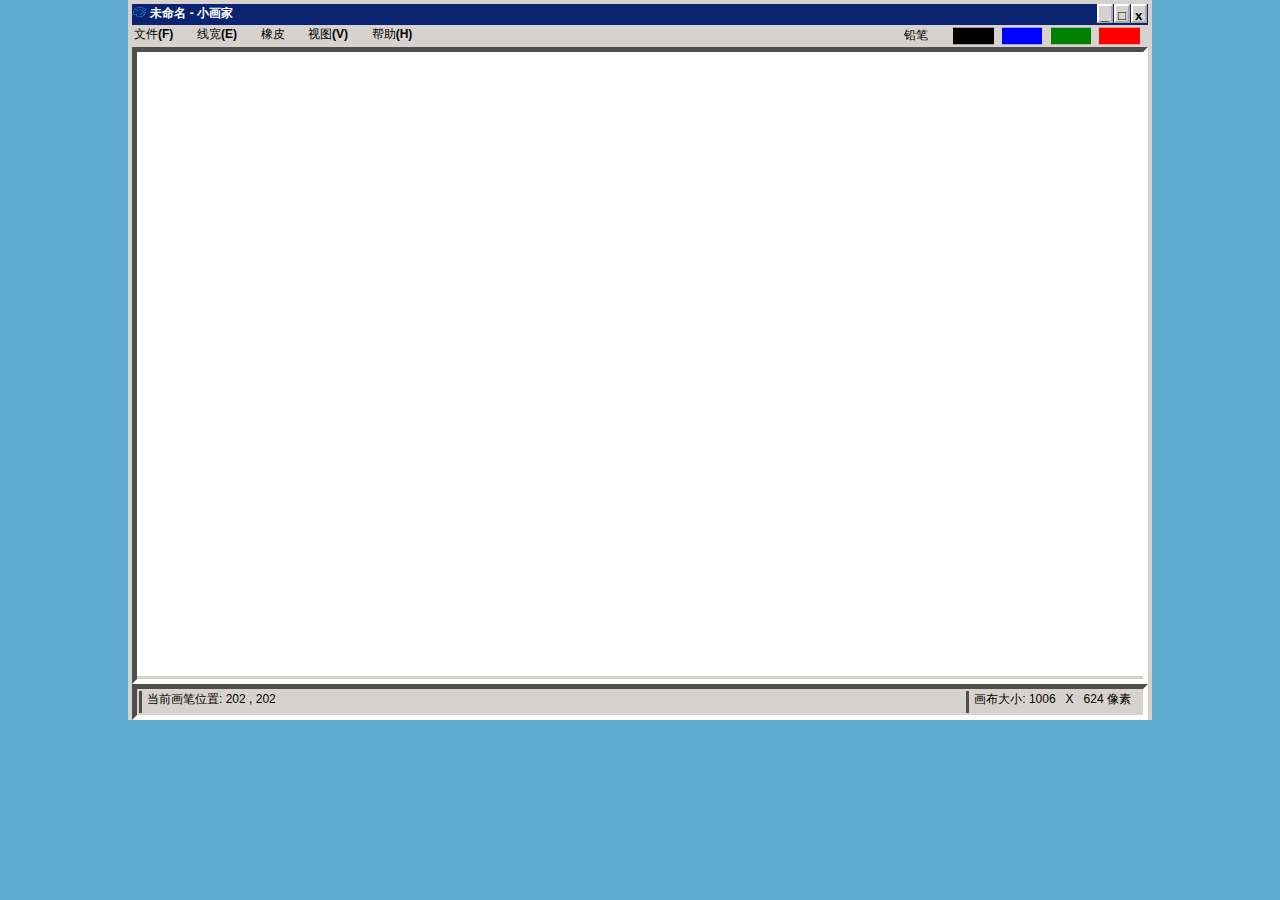
==== index.html @ 51958295 "功能完成" ====
<!DOCTYPE html>
<html lang="en">

<head>
    <meta charset="UTF-8" />
    <title>windows_ui</title>
    <link href="./index.css" rel="styleSheet" type="text/css" />
    <meta name="viewport"
        content="width=device-width,user-scalable=1,initial-scale=no,maximum-scale=1.0,minimum-scale=1.0" />
</head>

<body>
    <div id="app">
        <!-- 标题区 -->
        <div class="title">
            <span>
                <svg class="icon icon_min" aria-hidden="true">
                    <use xlink:href="#icon-paint01"></use>
                </svg>
                <span class="fileName">未命名</span>
                -
                <span>小画家</span>
            </span>
            <span class="pageBtn">
                <button>
                    <p><b>_</b></p>
                </button>
                <button>
                    <p><b>□</b></p>
                </button>
                <button>
                    <p class="file_close"><b>x</b></p>
                </button>
            </span>
        </div>
        <!-- 菜单区 -->
        <div class="menu">
            <span data-menu="file" class="menu_btn">文件(F)</span>
            <div class="file curMenu">
                <div class="item menu_item" data-class="file_new">
                    <span>新建文件</span><span>Ctrl+shift+N</span>
                </div>
                <div class="item menu_item" data-class="file_open">
                    <input type="file" accept="image/*" style="display: none"
                        id="uploadText" /><span>开启文件</span><span>Ctrl+O</span>
                </div>
                <div class="item menu_item" data-class="file_save">
                    <span>保存文件</span><span>Ctrl+S</span>
                </div>
                <hr />
                <div class="item menu_item has_sub_menu" data-class="file_save_other">
                    <span>另存为</span><span>></span>
                    <div class="subMenu">
                        <div class="item menu_item" data-class="file_save_as_png">
                            <span>保存为PNG</span><span>高质量图片</span>
                        </div>
                        <div class="item menu_item" data-class="file_save_as_jpg">
                            <span>保存为JPG</span><span>良好质量图片</span>
                        </div>
                        <div class="item menu_item" data-class="file_save_as_webp">
                            <span>保存为webp</span><span>谷歌网络图片</span>
                        </div>
                    </div>
                </div>
                <hr />
                <div class="item menu_item" data-class="file_close">
                    <span>结束</span><span>Ctrl+N</span>
                </div>
            </div>
            <!-- <span data-menu="edit" class="menu_btn">编辑(E)</span>
            <div class="edit curMenu">
                <div class="item menu_item" data-class="edit_return"><span>还原</span><span>Ctrl+Z</span></div>
                <hr>
                <div class="item menu_item" data-class="edit_cut"><span>剪切</span><span>Ctrl+X</span></div>
                <div class="item menu_item" data-class="edit_copy"><span>复制</span><span>Ctrl+C</span></div>
                <div class="item menu_item" data-class="edit_paste"><span>粘贴</span><span>Ctrl+V</span></div>
                <div class="item menu_item" data-class="edit_del"><span>删除</span><span>Del</span></div>
            </div> -->
            <span data-menu="line_weight" class="menu_btn">线宽(E)</span>
            <div class="line_weight curMenu"></div>
            <span data-menu="earser" class="menu_btn">橡皮</span>
            <div class="earser curMenu">
                <div class="earser-item menu_item" data-size="8">
                    <span class="eraser" style="background-color: #fff">小橡皮檫</span>
                </div>
                <div class="earser-item menu_item" data-size="16">
                    <span class="eraser" style="background-color: #fff">中橡皮檫</span>
                </div>
                <div class="earser-item menu_item" data-size="32">
                    <span class="eraser" style="background-color: #fff">大橡皮檫</span>
                </div>
                <div class="earser-item menu_item" data-size="64">
                    <span class="eraser" data-size="32" style="background-color: #fff">特大大橡皮檫</span>
                </div>
            </div>
            <span data-menu="view" class="menu_btn">视图(V)</span>
            <div class="view curMenu">
                <div class="item menu_item has_sub_menu" data-class="view_scale">
                    <span>缩放</span><span>></span>
                    <div class="subMenu">
                        <div class="item menu_item" data-class="view_scale_zoom_in">
                            <span>放大</span><span>Ctrl+"+"</span>
                        </div>
                        <div class="item menu_item" data-class="view_scale_zoom_out">
                            <span>缩小</span><span>Ctrl+"-"</span>
                        </div>
                    </div>
                </div>
                <div class="item menu_item" data-class="view_footerInfo">
                    <span class="menu_item_actived">√</span><span>状态栏</span>
                </div>
                <div class="item menu_item" data-class="view_ruler">
                    <span class="menu_item_actived">√</span><span>标尺</span>
                </div>
                <div class="item menu_item" data-class="view_grid">
                    <span class="menu_item_actived">√</span><span>网格线</span>
                </div>
            </div>
            <span data-menu="help" class="menu_btn">帮助(H)</span>
            <div class="help curMenu">
                <div class="item menu_item">
                    <span><a href="https://github.com/yanglinyun/windows-notepad/blob/master/README.md"
                            target="__blank">查看说明</a></span>
                </div>
                <hr />
                <div class="item menu_item" data-class="help_about">
                    <span>关于小画家</span>
                </div>
            </div>
            <div class="colorBox">
                <span class="color" data-color="red"></span>
                <span class="color" data-color="green"></span>
                <span class="color" data-color="blue"></span>
                <span class="color" data-color="black"></span>
                <span class="pen" style="cursor: pointer">铅笔</span>
            </div>
        </div>
        <!-- 功能按钮区 -->
        <!-- <div class="func">
            <span class="iconfont file_new">
                <svg class="icon icon_min" aria-hidden="true">
                    <use xlink:href="#icon-xinjian"></use>
                </svg>
            </span>
        </div> -->
        <!-- 业务显示区 -->
        <div class="content">
            <div class="earse_mask"></div>
            <canvas id="can"> </canvas>
        </div>
        <!-- 页脚信息区 -->
        <div class="footerInfo">
            <span id="pointer_pos">
                当前画笔位置:
                <span id="pointer_x">202</span>
                ,
                <span id="pointer_y">202</span>
                &nbsp;&nbsp;
            </span>
            <!-- <span id="box_size">
                新建图形大小:
                <span id="box_width">202</span>
                &nbsp; X &nbsp;
                <span id="box_height">202</span>
                像素
            </span> -->
            <span id="canvas_size">
                画布大小:
                <span id="canvas_width">202</span>
                &nbsp; X &nbsp;
                <span id="canvas_height">202</span>
                像素
            </span>
            <!-- <span id="canvas_scale">
                画布缩放比例:
                <span id="scaleSize">50%</span>
                &nbsp;
                <button class="scale_btn" data-class="view_scale_zoom_out">-</button>
                <div class="scaleBox">
                    <span class="scale_bar">
                        <span class="scale_bar_pointer"></span>
                    </span>
                </div>
                <button class="scale_btn" data-class="view_scale_zoom_in">+</button>
            </span> -->
        </div>
        <!-- 对话框区 -->
        <div class="dialog">
            <div class="item help_about">
                <div class="title">
                    <span>关于&nbsp;画图</span>
                    <span class="pageBtn">
                        <button class="closeBtn" data-dialog="help_about">
                            <p><b>x</b></p>
                        </button>
                    </span>
                </div>
                <div class="logo">
                    <span>Windows 10</span>
                </div>
                @2019 Microsoft Corporation 著作權所有,並保留一切權力
            </div>
            <div class="item edit_find">
                <div class="title">
                    <span>寻找</span>
                    <span class="pageBtn">
                        <button class="closeBtn" data-dialog="edit_find">
                            <p><b>x</b></p>
                        </button>
                    </span>
                </div>
                <div class="func">
                    <form id="find_form" onsubmit="return find_form_handle(this)">
                        <div class="funcLeft">
                            <div class="search">
                                <span>寻找目标:</span><input type="text" name="searchInput" />
                            </div>
                            <div class="options">
                                <span><input type="checkbox" name="case_sensitive" id="case_sensitive" checked /><label
                                        for="case_sensitive">大小写敏感</label></span>
                                <fieldset>
                                    <legend>方向</legend>
                                    <input type="radio" value="up" name="direction" id="up" /><label for="up">向上</label>
                                    <input type="radio" value="down" name="direction" id="down" checked /><label
                                        for="down">向下</label>
                                </fieldset>
                            </div>
                        </div>
                        <div class="funcRight">
                            <input name="submit" type="submit" value="下一个" style="width: 100%" />
                            <button class="cancelFind" data-dialog="edit_find">取消</button>
                        </div>
                    </form>
                </div>
            </div>
            <div class="item edit_replace">
                <div class="title">
                    <span>替换</span>
                    <span class="pageBtn">
                        <button class="closeBtn" data-dialog="edit_replace">
                            <p><b>x</b></p>
                        </button>
                    </span>
                </div>
                <div class="func">
                    <form id="replace_find" onsubmit="return find_replace_form_handle(this)">
                        <div class="funcLeft">
                            <div class="search">
                                <span>寻找目标:</span><input type="text" name="searchInput" /> <br /><br />
                                <span>取代为:&nbsp;&nbsp;&nbsp;&nbsp;</span><input type="text" name="replaceInput" />
                            </div>
                            <div class="options">
                                <span><input type="checkbox" name="case_sensitive" id="case_sensitive" checked /><label
                                        for="case_sensitive">大小写敏感</label></span>
                                <fieldset>
                                    <legend>方向</legend>
                                    <input type="radio" value="up" name="direction" id="up" /><label for="up">向上</label>
                                    <input type="radio" value="down" name="direction" id="down" checked /><label
                                        for="down">向下</label>
                                </fieldset>
                            </div>
                        </div>
                        <div class="funcRight">
                            <input name="submit" type="submit" value="下一个" style="width: 100%" />
                            <input name="submit" type="submit" value="取代" style="width: 100%" />
                            <!-- <input name="submit" type="submit" value="全部取代" style="width: 100%;"> -->
                            <button class="cancelFind" data-dialog="edit_replace">
                                取消
                            </button>
                        </div>
                    </form>
                </div>
            </div>
        </div>
    </div>
</body>
<script src="./font-icon/iconfont.js"></script>
<script src="./drag.js"></script>
<script src="./print.js"></script>
<script src="./index.js"></script>

</html>
---- index.css ----
body {
  margin: 0;
  padding: 0;
  font-family: Arial, Helvetica, sans-serif;
  font-size: 12px;
  height: 100vh;
  background-color: #60add1;
}
.dragBox {
  border: 1px dashed black;
  position: absolute;
}
div {
  box-sizing: border-box;
}
a {
  text-decoration: none;
  color: #000;
}
.icon {
  width: 1em;
  height: 1em;
  vertical-align: -0.15em;
  fill: currentColor;
  overflow: hidden;
}
.icon_min {
  height: 14px;
  width: 14px;
}
div {
  box-sizing: border-box;
}
#app {
  position: absolute;
  left: 10%;
  height: 80%;
  width: 50%;
  border: 4px solid #D6D3CE;
  width: 100%;
}
#app .title {
  padding: 1px;
  color: #ffffff;
  font-weight: bold;
  height: 3.01003344%;
  background-color: #0B2370;
  display: flex;
  justify-content: space-between;
  overflow: hidden;
}
#app .title .iconfont {
  color: black;
}
#app .title .pageBtn {
  width: 47px;
  height: 96%;
  display: flex;
  align-content: center;
  justify-content: space-between;
}
#app .title .pageBtn button {
  height: 100%;
  margin-left: -3px;
  position: relative;
  bottom: 1px;
  background-color: #D6D3CE;
  border-color: #fff;
}
#app .title .pageBtn button p {
  position: absolute;
  margin: 0;
  padding: 0;
  bottom: -2px;
  left: 2px;
}
#app .menu {
  padding: 1px;
  height: 3.01003344%;
  padding-left: 2px;
  font-weight: 550;
  background-color: #D6D3CE;
  position: relative;
}
#app .menu span {
  display: inline-block;
  margin-right: 2%;
}
#app .menu .subMenu,
#app .menu .curMenu {
  z-index: 999;
  box-sizing: border-box;
  padding: 2px;
  position: absolute;
  top: 100%;
  width: 40%;
  background-color: #fff;
  display: none;
  box-shadow: 4px 4px 3px #cccccc;
  border-radius: 2px;
}
#app .menu .subMenu .item,
#app .menu .curMenu .item {
  display: flex;
  justify-content: space-between;
  width: 100%;
  padding: 2px 5px 2px 20px;
  position: relative;
}
#app .menu .subMenu .item .menu_item_actived,
#app .menu .curMenu .item .menu_item_actived {
  visibility: visible;
  box-sizing: border-box;
  width: 20px;
  text-align: center;
  padding-top: 3px;
  height: 90%;
  position: absolute;
  left: 0;
  font-weight: bold;
  background-color: #0077C8;
}
#app .menu .subMenu .item:hover,
#app .menu .curMenu .item:hover {
  background-color: #5774d4;
}
#app .menu .subMenu {
  left: 100%;
  top: 0;
  width: 80%;
}
#app .menu .colorBox {
  position: absolute;
  top: 50%;
  right: 0;
  height: 80%;
  width: 40%;
  transform: translateY(-50%);
  overflow: hidden;
}
#app .menu .colorBox span {
  float: right;
  height: 100%;
  width: 10%;
}
#app .menu .colorBox .eraser {
  width: auto;
}
#app .menu .colorBox [data-color="red"] {
  background-color: red;
}
#app .menu .colorBox [data-color="green"] {
  background-color: green;
}
#app .menu .colorBox [data-color="blue"] {
  background-color: blue;
}
#app .menu .colorBox [data-color="black"] {
  background-color: black;
}
#app .menu .line_weight {
  height: 100px;
  overflow-y: auto;
}
#app .dialog .item {
  display: none;
  position: absolute;
  background-color: #D6D3CE;
  border-top: 5px solid #f8f0f0;
  border-left: 5px solid #b3b0b0;
  border-bottom: 5px solid #83827f;
  border-right: 5px solid #83827f;
  text-align: center;
  left: 20%;
  top: 20%;
}
#app .dialog .item .title {
  height: auto;
}
#app .dialog .item .title .pageBtn {
  height: auto;
  width: auto;
}
#app .dialog .help_about {
  display: none;
  height: 40%;
  text-align: center;
}
#app .dialog .help_about .logo {
  font-size: 3em;
  font-weight: 700;
  color: #0077C8;
  margin: 5px;
  border-bottom: 2px solid #797777;
}
#app .dialog .edit_replace,
#app .dialog .edit_find {
  background-color: #D6D3CE;
  display: none;
}
#app .dialog .edit_replace .func,
#app .dialog .edit_find .func {
  height: 100%;
}
#app .dialog .edit_replace .func .funcLeft,
#app .dialog .edit_find .func .funcLeft {
  display: flex;
  flex-direction: column;
  justify-content: space-between;
  padding: 10px 5px 5% 10px;
  float: left;
  height: 100%;
  width: 80%;
}
#app .dialog .edit_replace .func .funcLeft .search input,
#app .dialog .edit_find .func .funcLeft .search input {
  width: 70%;
}
#app .dialog .edit_replace .func .funcLeft .options,
#app .dialog .edit_find .func .funcLeft .options {
  display: flex;
  justify-content: space-between;
  align-items: flex-end;
}
#app .dialog .edit_replace .func .funcLeft fieldset,
#app .dialog .edit_find .func .funcLeft fieldset {
  display: inline-block;
}
#app .dialog .edit_replace .func .funcRight,
#app .dialog .edit_find .func .funcRight {
  padding: 10px 5px 5% 10px;
  float: left;
  height: 100%;
  width: 20%;
}
#app .dialog .edit_replace .func .funcRight input,
#app .dialog .edit_find .func .funcRight input,
#app .dialog .edit_replace .func button,
#app .dialog .edit_find .func button {
  width: 100%;
  margin-bottom: 10%;
}
#app .func {
  height: 3.01003344%;
  background-color: #D6D3CE;
  border-top: 2px solid #f8f0f0;
  border-left: 2px solid #b3b0b0;
  border-bottom: 2px solid #83827f;
  border-right: 2px solid #83827f;
  padding: 2px;
  display: flex;
  align-items: center;
}
#app .func span {
  margin-right: 0.5%;
  padding-right: 5px;
}
#app .func span:nth-child(3n) {
  border-right: 1px solid #83827f;
}
#app .content {
  padding: 0;
  height: 89.46488294%;
  background-color: #D6D3CE;
  border-top: 5px solid #504f4e;
  border-left: 5px solid #4d4d4c;
  border-bottom: 5px solid #fff;
  border-right: 5px solid #fff;
  overflow: auto;
  position: relative;
}
#app .content canvas {
  background-color: #fff;
}
#app .earse_mask {
  position: absolute;
  left: 0;
  right: 0;
  display: none;
  border: 1px solid #000;
  background-color: honeydew;
  cursor: move;
}
#app .footerInfo {
  height: 5.01672241%;
  background-color: #D6D3CE;
  border-top: 5px solid #504f4e;
  border-left: 5px solid #4d4d4c;
  border-bottom: 5px solid #fff;
  border-right: 5px solid #fff;
  padding: 2px;
  display: flex;
  justify-content: space-between;
}
#app .footerInfo > span {
  margin-right: 1%;
  padding-left: 5px;
}
#app .footerInfo > span:nth-child(n+1) {
  border-left: 3px solid #504f4e;
}
#app .footerInfo .scale_btn {
  font-weight: bold;
  font-size: 14px;
  border-radius: 50%;
  border: 1px solid #000;
}
#app .footerInfo .scaleBox {
  height: 17px;
  display: inline-block;
  position: relative;
}
#app .footerInfo .scaleBox .scale_bar {
  display: inline-block;
  height: 5px;
  width: 50px;
  border: 1px solid #504f4e;
}
#app .footerInfo .scaleBox .scale_bar .scale_bar_pointer {
  position: absolute;
  height: 15px;
  left: 0;
  top: 0px;
  width: 5px;
  background-color: #0077C8;
  border: 1px solid #000;
}
@media screen and (min-width: 768px) {
  #app {
    width: 80%;
  }
  #app .dialog .success img {
    width: 40%;
    margin-top: 10px;
  }
}
@media screen and (max-width: 767px) {
  #app {
    width: 100%;
    left: 0;
    height: 100vh;
  }
  #app .dialog .success img {
    width: 40%;
    margin-top: 10px;
  }
}
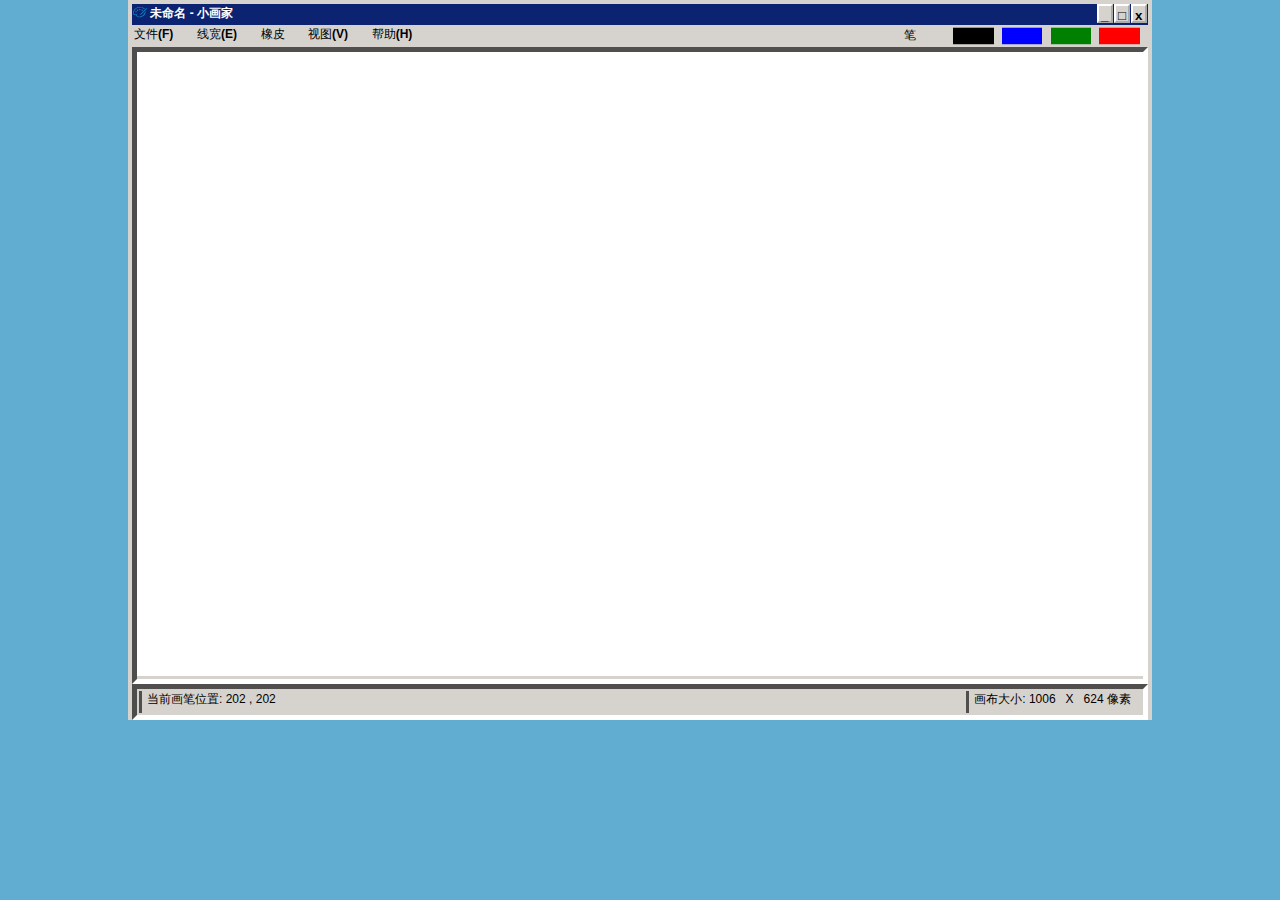
==== commit 75ab9484: "修复页面滑动" ====
--- a/index.html
+++ b/index.html
@@ -132,7 +132,7 @@
                 <span class="color" data-color="green"></span>
                 <span class="color" data-color="blue"></span>
                 <span class="color" data-color="black"></span>
-                <span class="pen" style="cursor: pointer">铅笔</span>
+                <span class="pen" style="cursor: pointer">笔</span>
             </div>
         </div>
         <!-- 功能按钮区 -->
